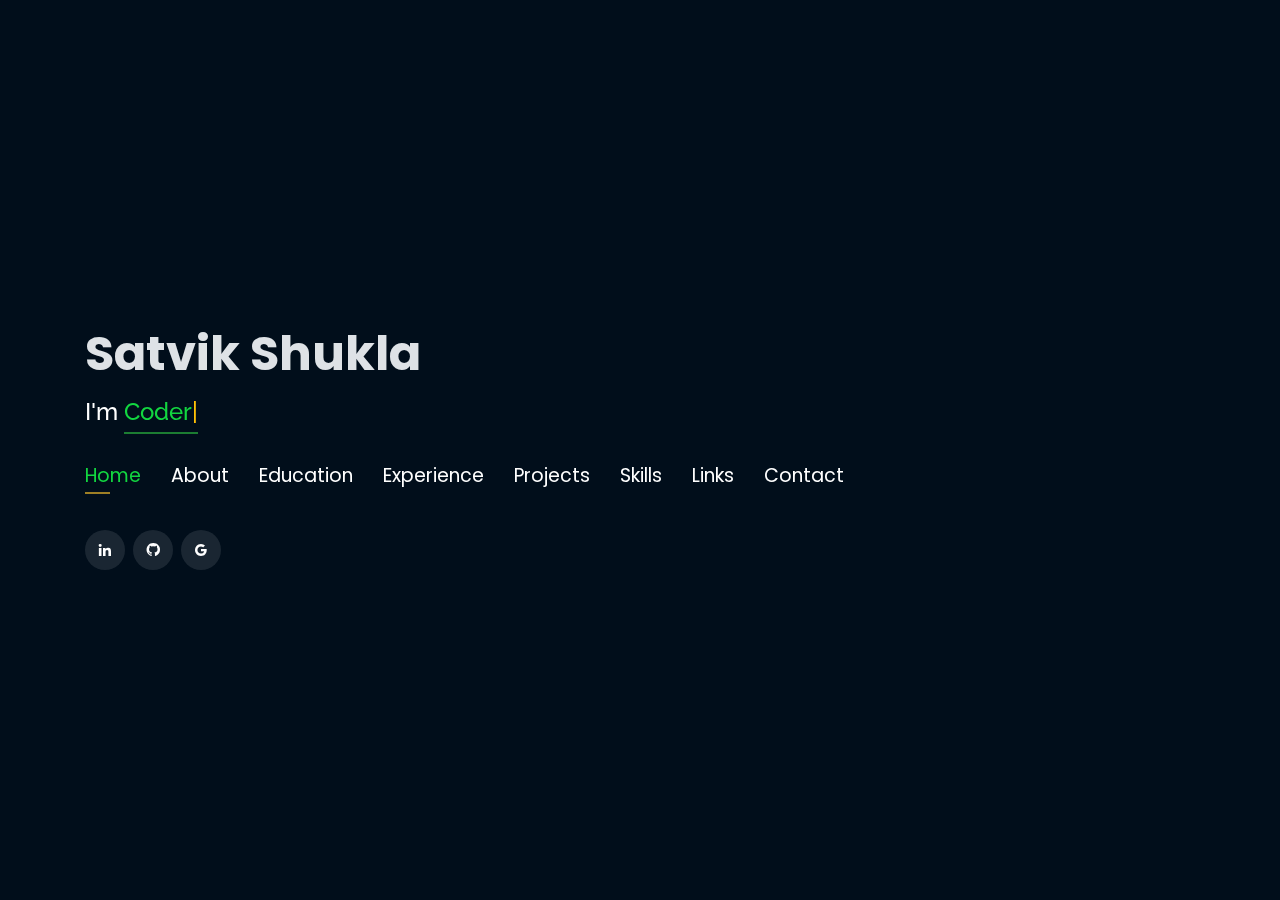
==== index.html @ 55bd6c27 "portfolio files" ====
<!DOCTYPE html>
<html lang="en">

<head>
  <!-- Google Tag Manager -->
  <script>(function(w,d,s,l,i){w[l]=w[l]||[];w[l].push({'gtm.start':
  new Date().getTime(),event:'gtm.js'});var f=d.getElementsByTagName(s)[0],
  j=d.createElement(s),dl=l!='dataLayer'?'&l='+l:'';j.async=true;j.src=
  'https://www.googletagmanager.com/gtm.js?id='+i+dl;f.parentNode.insertBefore(j,f);
  })(window,document,'script','dataLayer','GTM-5BB8W2X');</script>
  <!-- End Google Tag Manager -->
  <link rel="icon" type="image/png" href="/favicon.png"/>
  <meta charset="utf-8">
  <meta content="width=device-width, initial-scale=1.0" name="viewport">

  <title>Personal Portfolio</title>
  <meta content="" name="descriptison">
  <meta content="" name="keywords">

  <!-- Google Fonts -->
  <link href="https://fonts.googleapis.com/css?family=Open+Sans:300,300i,400,400i,600,600i,700,700i|Raleway:300,300i,400,400i,500,500i,600,600i,700,700i|Poppins:300,300i,400,400i,500,500i,600,600i,700,700i" rel="stylesheet">

  <!-- Vendor CSS Files -->
  <link href="assets/vendor/bootstrap/css/bootstrap.min.css" rel="stylesheet">
  <link href="assets/vendor/icofont/icofont.min.css" rel="stylesheet">
  <link href="assets/vendor/remixicon/remixicon.css" rel="stylesheet">
  <link href="assets/vendor/owl.carousel/assets/owl.carousel.min.css" rel="stylesheet">
  <link href="assets/vendor/boxicons/css/boxicons.min.css" rel="stylesheet">
  <link href="assets/vendor/venobox/venobox.css" rel="stylesheet">

  <!-- Template Main CSS File -->
  <link href="assets/css/style.css" rel="stylesheet">


  <!-- Global site tag (gtag.js) - Google Analytics -->
  <script async src="https://www.googletagmanager.com/gtag/js?id=UA-169007209-3"></script>
  <script>
    window.dataLayer = window.dataLayer || [];
    function gtag(){dataLayer.push(arguments);}
    gtag('js', new Date());

    gtag('config', 'UA-169007209-3');
  </script>


</head>

<body>
  
  <!-- Google Tag Manager (noscript) -->
  <noscript><iframe src="https://www.googletagmanager.com/ns.html?id=GTM-5BB8W2X"
  height="0" width="0" style="display:none;visibility:hidden"></iframe></noscript>
  <!-- End Google Tag Manager (noscript) -->
  <!-- ======= Header ======= -->
  <header id="header" class="header-tops">

    <div class="container">

      <h1><a href="index.html">Satvik Shukla</a></h1>
      <h2 style="color:#fff">I'm <span class="typing" style="color:#12D640"></span></h2>
      <nav class="nav-menu d-none d-lg-block">
        <ul>
          <li class="active"><a href="#header"> <span>Home</span></a></li>
          <li><a href="#about"><span>About</span></a></li>
          <li><a href="#education"> <span>Education</span></a></li>
          <li><a href="#experience"> <span>Experience</span></a></li>
<!--          <li><a href="#projects"> <span>Projects</span></a></li>-->
          <li><a href="#portfolio"> <span>Projects</span></a></li>
          <li><a href="#skills"> <span>Skills</span></a></li>
          <li><a href="#links"> <span>Links</span></a></li>
          <!-- <li><a href="#links"> <span>Resume & Links</span></a></li> -->
          <li><a href="#contacts"> <span>Contact</span></a></li>

        </ul>
      </nav><!-- .nav-menu -->

      <div class="social-links">
          <a href="https://www.linkedin.com/in/satvik-shukla-a758791b1" target="_blank" class="linkedin"><i class="bx bxl-linkedin"></i></a>
          <a href="https://github.com/deadland2002" target="_blank" class="github"><i class="bx bxl-github"></i></a>
          <a href="mailto:satvikshukla453@gmail.com" target="_blank" class="google"><i class="bx bxl-google"></i></a>

      </div>

    </div>
  </header><!-- End Header -->

  <!-- ======= About Section ======= -->
  <section id="about" class="about">

    <!-- ======= About Me ======= -->
    <div class="about-me container">

      <div class="section-title">
        <h2>About</h2>
      </div>

      <div class="row">
        <div class="col-lg-4" data-aos="fade-right">
          <img src="assets/img/profile.jpg" class="img-fluid" alt="">
        </div>
        <div class="col-lg-8 pt-4 pt-lg-0 content" data-aos="fade-left">
          <p>Focused and enthusiastic developer with a keen interest in software development and artificial intelligence. By comprehensive exposure
            to the underlying concepts and applying them vividly to various projects, my love for these domains came into being.
            I am a passionate individual who thrives to build and apply algorithms to solve real-world industry problems.
          </p>
          <div class="row">
            <div class="col-lg-6">
              <ul>
                <li><i class="icofont-rounded-right"></i> <strong>Birthday:</strong> 1 April 2003</li>
                <li><i class="icofont-rounded-right"></i> <strong>Phone:</strong> +91 9260981557</li>
              </ul>
            </div>
            <div class="col-lg-6">
              <ul>
                <li><i class="icofont-rounded-right"></i> <strong>City:</strong> Kanpur</li>
                <li><i class="icofont-rounded-right"></i> <strong>Email:</strong> satvikshukla453@gmail.com</li>
              </ul>
            </div>
          </div>
        </div>
      </div>

    </div><!-- End About Me -->

    <!-- ======= Interests ======= -->
    <div class="interests container">

      <div class="section-title">
        <h2>Interests</h2>
      </div>

      <div class="row">
        <div class="col-lg-3 col-md-4">
          <div class="icon-box">
            <i class="ri-global-line" style="color: #ffbb2c;"></i>
            <h3>Software Development</h3>
          </div>
        </div>
        <div class="col-lg-3 col-md-4 mt-4 mt-md-0">
          <div class="icon-box">
            <i class="ri-database-2-line" style="color: #5578ff;"></i>
            <h3>Machine Learning</h3>
          </div>
        </div>
        <div class="col-lg-3 col-md-4 mt-4 mt-md-0">
          <div class="icon-box">
            <i class="ri-camera-3-line" style="color: #e80368;"></i>
            <h3>Computer Vision</h3>
          </div>
        </div>
        <div class="col-lg-3 col-md-4 mt-4 mt-lg-0">
          <div class="icon-box">
            <i class="ri-english-input" style="color: #1c7d32;"></i>
            <h3>Natural Language Processing</h3>
          </div>
        </div>
        <div class="col-lg-3 col-md-4 mt-4">
          <div class="icon-box">
            <i class="ri-code-s-slash-fill" style="color: #28a745;"></i>
            <h3>Software Engineering</h3>
          </div>
        </div>
        <div class="col-lg-3 col-md-4 mt-4">
          <div class="icon-box">
            <i class="ri-bar-chart-box-line" style="color: #f1081f;"></i>
            <h3>Visualization</h3>
          </div>
        </div>
        <div class="col-lg-3 col-md-4 mt-4">
          <div class="icon-box">
            <i class="ri-file-list-3-line" style="color: #47aeff;"></i>
            <h3>Algorithms</h3>
          </div>
        </div>
        <div class="col-lg-3 col-md-4 mt-4">
          <div class="icon-box">
            <i class="ri-image-line" style="color: #ffc107;"></i>
            <h3>Image Processing</h3>
          </div>
        </div>
      </div>

    </div><!-- End Interests -->
  </section><!-- End About Section -->



  <!-- ======= Education Section ======= -->
  <section id="education" class="services">
    <div class="container">
      <div class="section-title">
        <h2>Education</h2>
      </div>
      <div class="row">
        <div class="col-lg-12" data-aos="fade-up" style="display: inline-block;">


             <div class="col-md-4 mt-4 mt-md-0 icon-box" data-aos="fade-up" data-aos-delay="100" style="padding:0px 0px;padding-bottom: 5px;display: inline-block;">
              <img src="assets/img/education/Psit.png" class="img-fluid" alt="">
              <!-- <h4 style="text-align:left;"><a href="https://ahduni.edu.in/" target="_blank" style="color:#12d640">Ahmedabad University</a><br> </h4> -->
              <p style="text-align:left;color:#fff;padding: 5px 10px;"><em>B.Tech. in Computer Science and Engineering</em></p>
              <h5 style="text-align:left;padding: 0px 10px;">July 2021 - May 2025</h5>
              <h6 style="text-align:left;color:#fff;padding: 0px 10px;">Relevant Coursework</h6>
              <ul style="text-align:left;color:#fff;">
                <li>Algorithms &amp; Optimization for Big Data</li>
                <li>Database Management Systems</li>
                <li>AI and Machine Learning</li>
              </ul>
            </div>
          </div>
        </div>
      </div>


    <div class="portfolio">
    <div class="container">
      <div class="section-title">
        <h2>Online Certification</h2>
      </div>

      <div class="row portfolio-container" style="position: relative; height: 437.75px;">

         <div class="col-lg-4 col-md-6 portfolio-item filter-app" style="position: absolute; left: 0px; top: 0px;">
          <div class="portfolio-wrap">
            <img src="assets/img/certification/UOM.jpg" class="img-fluid" alt="">
            <div class="portfolio-info">
              <h4>Python Programming</h4>
              <div class="portfolio-links">
                <a href="https://www.coursera.org/account/accomplishments/certificate/JYVJMD5VLH2M" target="_blank" title="Certificate"><i class="bx bx-link"></i></a>
              </div>
            </div>
           </div>
          </div>

        <div class="col-lg-4 col-md-6 portfolio-item filter-app" style="position: absolute; left: 370px; top: 0px;">
          <div class="portfolio-wrap">
            <img src="assets/img/certification/meta.jpeg" class="img-fluid" alt="">
            <div class="portfolio-info">
              <h4>React Frontend</h4>
              <div class="portfolio-links">
                <a href="#" target="_blank" title="Certificate"><i class="bx bx-link"></i></a>
              </div>
            </div>
          </div>
        </div>

      </div>
    </div>
    </div>

  </section>
  <!-- End Education Section -->



  <!-- Start Experience Section -->

  <section id="experience" class="services">
    <div class="container">
      <div class="section-title">
        <h2>Experience</h2>
      </div>
      <div class="row">
          <div class="col-lg-12" data-aos="fade-up">
              <div class="col-md-12 mt-4 mt-md-0 icon-box" data-aos="fade-up" data-aos-delay="100">
                <h4 style="text-align:left;"><a href="https://www.asu.edu/" style="color:#12d640">Title</a><br> </h4>
                <h5 style="text-align:left;">Time Period</h5>
                <p style="text-align:left;color:#fff"><em>Software Engineer </em></p>
                <ul style="text-align:left;">
                  <li>.</li>
                  <li>.</li>
                  <li>.</li>
                </ul>
              </div>
          </div>
        </div>
    </div>
  </section>

  <!-- End Experience Section -->



  <!-- Start Project Section -->
  <section id="portfolio" class="portfolio">
    <div class="container">

      <div class="section-title">
        <h2>Projects</h2>
      </div>

      <div class="row">
        <div class="col-lg-12 d-flex justify-content-center">
          <ul id="portfolio-flters">
            <li data-filter="*" class="filter-active">All</li>
            <li data-filter=".filter-app">Web-App</li>
            <li data-filter=".filter-project">Project</li>
          </ul>
        </div>
      </div>

      <div class="row portfolio-container">

        <div class="col-lg-4 col-md-6 portfolio-item filter-app">
          <center><h4>Twitter Analysis</h4></center>
          <div class="portfolio-wrap">
            <img src="assets/img/project/twitteranalysis.jpg" class="img-fluid" alt="">
            <div class="portfolio-info">
              
              <div class="portfolio-links">
                <a href="projects/twitteranalysis.html" data-gall="portfolioDetailsGallery" data-vbtype="iframe" class="venobox" title="Project Details"><i class="bx bx-info-circle"></i></a>
              </div>
            </div>
          </div>
        </div>

        <div class="col-lg-4 col-md-6 portfolio-item filter-app">
          <center><h4>Image recognition as Service</h4></center>
          <div class="portfolio-wrap">
            <img src="assets/img/project/iras.jpeg" class="img-fluid" alt="">
            <div class="portfolio-info">
              
              <div class="portfolio-links">
                <a href="projects/iras.html" data-gall="portfolioDetailsGallery" data-vbtype="iframe" class="venobox" title="Project Details"><i class="bx bx-info-circle"></i></a>
              </div>
            </div>
          </div>
        </div>

        <div class="col-lg-4 col-md-6 portfolio-item filter-app">
          <center><h4>Music Streaming Website</h4></center>
          <div class="portfolio-wrap">
            <img src="assets/img/project/musicplayer.jpg" class="img-fluid" alt="">
            <div class="portfolio-info">
              
              <div class="portfolio-links">
                <a href="projects/musicplayer.html" data-gall="portfolioDetailsGallery" data-vbtype="iframe" class="venobox" title="Project Details"><i class="bx bx-info-circle"></i></a>
              </div>
            </div>
          </div>
        </div>

        <div class="col-lg-4 col-md-6 portfolio-item filter-app">
          <center><h4>Movie Recommender</h4></center>
          <div class="portfolio-wrap">
            <img src="assets/img/project/recommender.jpg" class="img-fluid" alt="">
            <div class="portfolio-info">
              
              <div class="portfolio-links">
                <a href="projects/recommender.html" data-gall="portfolioDetailsGallery" data-vbtype="iframe" class="venobox" title="Project Details"><i class="bx bx-info-circle"></i></a>
              </div>
            </div>
          </div>
        </div>

        <!-- <div class="col-lg-4 col-md-6 portfolio-item filter-app">
          <center><h4>To-Do App</h4></center>
          <div class="portfolio-wrap">
            <img src="assets/img/project/todo.jpg" class="img-fluid" alt="">
            <div class="portfolio-info">
              <div class="portfolio-links">
                <a href="projects/todo.html" data-gall="portfolioDetailsGallery" data-vbtype="iframe" class="venobox" title="Project Details"><i class="bx bx-info-circle"></i></a>
              </div>
            </div>
          </div>
        </div> -->

        <div class="col-lg-4 col-md-6 portfolio-item filter-project">
          <!-- <br> -->
          <center><h4>Resume Section Classifier</h4></center>
          <div class="portfolio-wrap">
            <img src="assets/img/project/resume.jpg" class="img-fluid" alt="">
            <div class="portfolio-info">
              <h4>Resume Section Classifier</h4>
              <div class="portfolio-links">
                <a href="projects/resume.html" data-gall="portfolioDetailsGallery" data-vbtype="iframe" class="venobox" title="Project Details"><i class="bx bx-info-circle"></i></a>
              </div>
            </div>
          </div>
        </div>

        <!-- <div class="col-lg-4 col-md-6 portfolio-item filter-app">
          <br>
          <center><h4>Tech Blog</h4></center>
          <div class="portfolio-wrap">
            <img src="assets/img/project/blog.jpg" class="img-fluid" alt="">
            <div class="portfolio-info">
              <div class="portfolio-links">
                <a href="projects/blog.html" data-gall="portfolioDetailsGallery" data-vbtype="iframe" class="venobox" title="Project Details"><i class="bx bx-info-circle"></i></a>
              </div>
            </div>
          </div>
        </div> -->

        <div class="col-lg-4 col-md-6 portfolio-item filter-project">
          <center><h4>Video Description Generator</h4></center>
          <div class="portfolio-wrap">
            <img src="assets/img/project/vdg.jpg" class="img-fluid" alt="">
            <div class="portfolio-info">
              <div class="portfolio-links">
                <a href="projects/vdg.html" data-gall="portfolioDetailsGallery" data-vbtype="iframe" class="venobox" title="Project Details"><i class="bx bx-info-circle"></i></a>
              </div>
            </div>
          </div>
        </div>

        <div class="col-lg-4 col-md-6 portfolio-item filter-app">
          <center><h4>ML-DL Web-App</h4></center>
          <div class="portfolio-wrap">
            <img src="assets/img/project/ml.jpg" class="img-fluid" alt="">
            <div class="portfolio-info">
              <div class="portfolio-links">
                <a href="projects/ml.html" data-gall="portfolioDetailsGallery" data-vbtype="iframe" class="venobox" title="Project Details"><i class="bx bx-info-circle"></i></a>
              </div>
            </div>
          </div>
        </div>

        

        <div class="col-lg-4 col-md-6 portfolio-item filter-project">
          <!-- <br> -->
          <center><h4>Image Generator</h4></center>
          <div class="portfolio-wrap">
            <img src="assets/img/project/gan.jpg" class="img-fluid" alt="">
            <div class="portfolio-info">
              <div class="portfolio-links">
                <a href="projects/gan.html" data-gall="portfolioDetailsGallery" data-vbtype="iframe" class="venobox" title="Project Details"><i class="bx bx-info-circle"></i></a>
              </div>
            </div>
          </div>
        </div>

      </div>
    </div>
  </section>

  <!-- End Project Section -->



  <!-- Start Skills Section -->

  <section id="skills" class="services">
    <div class="container">
      <div class="section-title">
        <h2>Skills</h2>
      </div>
      <div class="row">
        <div class="col-lg-12" data-aos="fade-up">
          <div class="col-md-12 mt-4 mt-md-0 icon-box" data-aos="fade-up" data-aos-delay="100" style="background:#fff">
            <h4 style="text-align:left;color:#09203a">Languages and Databases</h4>
                <p style="text-align:left;">
                  <img src="https://www.vectorlogo.zone/logos/python/python-horizontal.svg" alt="vectorlogo.zone" height="50" width="150">
                  <img src="https://www.vectorlogo.zone/logos/java/java-horizontal.svg" alt="vectorlogo.zone" height="50" width="120">
                  <img src="https://www.vectorlogo.zone/logos/w3_html5/w3_html5-ar21.svg" alt="vectorlogo.zone">
                  <img src="https://upload.wikimedia.org/wikipedia/commons/d/d5/CSS3_logo_and_wordmark.svg" alt="upload.wikimedia.org" height="60" width="90">
                  <img src="https://www.vectorlogo.zone/logos/mysql/mysql-horizontal.svg" alt="vectorlogo.zone" height="70" width="130">
                  <img src="https://www.vectorlogo.zone/logos/postgresql/postgresql-horizontal.svg" alt="vectorlogo.zone" height="50" width="190">

                </p>
            </div>
            <div class="col-md-12 mt-4 mt-md-0 icon-box" data-aos="lefade-up" data-aos-delay="100" style="background:#fff">
              <h4 style="text-align:left;color:#09203a">Frameworks</h4>
                <p style="text-align:left;">
                  <img src="https://www.vectorlogo.zone/logos/pocoo_flask/pocoo_flask-ar21.svg" alt="vectorlogo.zone">
                  <img src="https://www.vectorlogo.zone/logos/djangoproject/djangoproject-ar21.svg" alt="vectorlogo.zone">
                  <img src="https://www.vectorlogo.zone/logos/nodejs/nodejs-horizontal.svg" alt="vectorlogo.zone">
                  <img src="https://www.vectorlogo.zone/logos/getbootstrap/getbootstrap-ar21.svg" alt="vectorlogo.zone">
                  <img src="https://www.vectorlogo.zone/logos/tensorflow/tensorflow-ar21.svg" alt="vectorlogo.zone">
                  <img src="https://www.vectorlogo.zone/logos/pytorch/pytorch-ar21.svg" alt="vectorlogo.zone">
                  <img src="https://www.vectorlogo.zone/logos/opencv/opencv-ar21.svg" alt="vectorlogo.zone">
                  <img src="https://upload.wikimedia.org/wikipedia/commons/0/05/Scikit_learn_logo_small.svg" alt="upload.wikimedia.org" width="90" height="70">
              </p>
          </div>
          <div class="col-md-12 mt-4 mt-md-0 icon-box" data-aos="lefade-up" data-aos-delay="100" style="background:#fff">
              <h4 style="text-align:left;color:#09203a">Tools</h4>
                <p style="text-align:left;">
                  <img src="https://www.vectorlogo.zone/logos/git-scm/git-scm-ar21.svg" alt="vectorlogo.zone">
                  <img src="https://www.vectorlogo.zone/logos/amazon_aws/amazon_aws-ar21.svg" alt="vectorlogo.zone">
                  <img src="https://www.vectorlogo.zone/logos/google_cloud/google_cloud-ar21.svg" alt="vectorlogo.zone">
                  <img src="https://www.vectorlogo.zone/logos/heroku/heroku-ar21.svg" alt="vectorlogo.zone">
                  <img src="https://www.vectorlogo.zone/logos/jupyter/jupyter-ar21.svg" alt="vectorlogo.zone">
              </p>
          </div>
        </div>
      </div>
    </div>
  </section>

  <!-- End Skills Section -->




  <!-- Start Links section -->
  <section id="links" class="services">
    <div class="container">
      <div class="section-title">
        <h2>Resume & Links</h2>
      </div>
      <div class="row">
        <div class="col-md-3 mt-4 mt-md-0 icon-box" data-aos="fade-up" data-aos-delay="100">
          <a href="https://drive.google.com/file/d/1pZ4Ob7zfKmeCRAk5JZMChO6QbU8qgBb3/view?usp=sharing" target="_blank"><div class="icon"><i class="icofont-page"></i></div></a>
          <h4 class="title"><a href="https://drive.google.com/file/d/1iHBNV2UkH5LkhAP-1hYRZ2Ez_BQ6g4S7/view?usp=sharing" target="_blank">Resume</a></h4>
          <p class="description" style="color:#fff;">The link contains downloadable resume</p>
        </div>
        <div class="col-md-3 mt-4 mt-md-0 icon-box" data-aos="fade-up">
          <a href="#" target="_blank"><div class="icon"><i class="icofont-link"></i></div></a>
          <h4 class="title"><a href="#" target="_blank">LeetCode Repository</a></h4>
          <p class="description" style="color:#fff;"> The github repository contains leetcode problems solution in python.</p>
        </div>
        <!-- <div class="col-md-3 mt-4 mt-md-0 icon-box" data-aos="fade-up" data-aos-delay="100">
          <a href="https://techingenious.herokuapp.com/" target="_blank"><div class="icon"><i class="icofont-page"></i></div></a>
          <h4 class="title"><a href="https://techingenious.herokuapp.com/" target="_blank">Blog</a></h4>
          <p class="description" style="color:#fff;">Blog containing articles on AI, coding, development</p>
        </div> -->
      </div>
    </div>
  </section> <!--End Links Section -->


  <!-- Start Contact Section -->

  <section id="contacts" class="contact">
    <div class="container">

      <div class="section-title">
        <h2>Contact</h2>
      </div>

      <div class="row mt-2">

        <div class="col-md-6 d-flex align-items-stretch">
          <div class="info-box">
            <i class="bx bx-map"></i>
            <h3>My Address</h3>
            <p>1275 E University Dr</p>
            <p>Unit 212</p>
            <p>Tempe, AZ 85281</p>
          </div>
        </div>

        <div class="col-md-6 mt-4 mt-md-0 d-flex align-items-stretch">
          <div class="info-box">
            <i class="bx bx-share-alt"></i>
            <h3>Social Profiles</h3>
            <div class="social-links">
              <a href="https://www.linkedin.com/in/rajaprerak" target="_blank" class="linkedin"><i class="bx bxl-linkedin"></i></a>
              <a href="https://www.github.com/rajaprerak" target="_blank" class="github"><i class="bx bxl-github"></i></a>
              <a href="mailto:rajaprerak@gmail.com" target="_blank" class="google"><i class="bx bxl-google"></i></a>

            </div>
          </div>
        </div>

        <div class="col-md-6 mt-4 d-flex align-items-stretch">
          <div class="info-box">
            <i class="bx bx-envelope"></i>
            <h3>Email</h3>
            <p>rajaprerak@gmail.com</p>
            <p>pkraja@asu.edu</p>
          </div>
        </div>
        <div class="col-md-6 mt-4 d-flex align-items-stretch">
          <div class="info-box">
            <i class="bx bx-phone-call"></i>
            <h3>Contact</h3>
            <p>+1 480-401-8112</p>
          </div>
        </div>
      </div>
      <!-- <div id="sfczmlqxr5caww28rswrt8849ghbekgnh3j" ></div><script type="text/javascript" src="https://counter1.stat.ovh/private/counter.js?c=zmlqxr5caww28rswrt8849ghbekgnh3j&down=async" async></script><noscript><a href="https://www.freecounterstat.com" title="free web counter"><img src="https://counter1.stat.ovh/private/freecounterstat.php?c=zmlqxr5caww28rswrt8849ghbekgnh3j" border="0" title="free web counter" alt="free web counter" style="visibility: none;"></a></noscript> -->
    </div>
  </section>

  <!-- End Contact Section -->

  <!-- Vendor JS Files -->
  <script src="assets/vendor/jquery/jquery.min.js"></script>
  <script src="assets/vendor/bootstrap/js/bootstrap.bundle.min.js"></script>
  <script src="assets/vendor/jquery.easing/jquery.easing.min.js"></script>
  <script src="assets/vendor/php-email-form/validate.js"></script>
  <script src="assets/vendor/waypoints/jquery.waypoints.min.js"></script>
  <script src="assets/vendor/counterup/counterup.min.js"></script>
  <script src="assets/vendor/owl.carousel/owl.carousel.min.js"></script>
  <script src="assets/vendor/isotope-layout/isotope.pkgd.min.js"></script>
  <script src="assets/vendor/venobox/venobox.min.js"></script>
  <script src="assets/vendor/typed.js/typed.min.js"></script>
  <script type="text/javascript">
    var typed = new Typed('.typing',{
      strings: ["Coder", "Developer", "AI Enthusiast"],
      loop: true,
      typeSpeed: 65,
      backSpeed: 65
    });
  </script>

  <!-- Template Main JS File -->
  <script src="assets/js/main.js"></script>

</body>

</html>
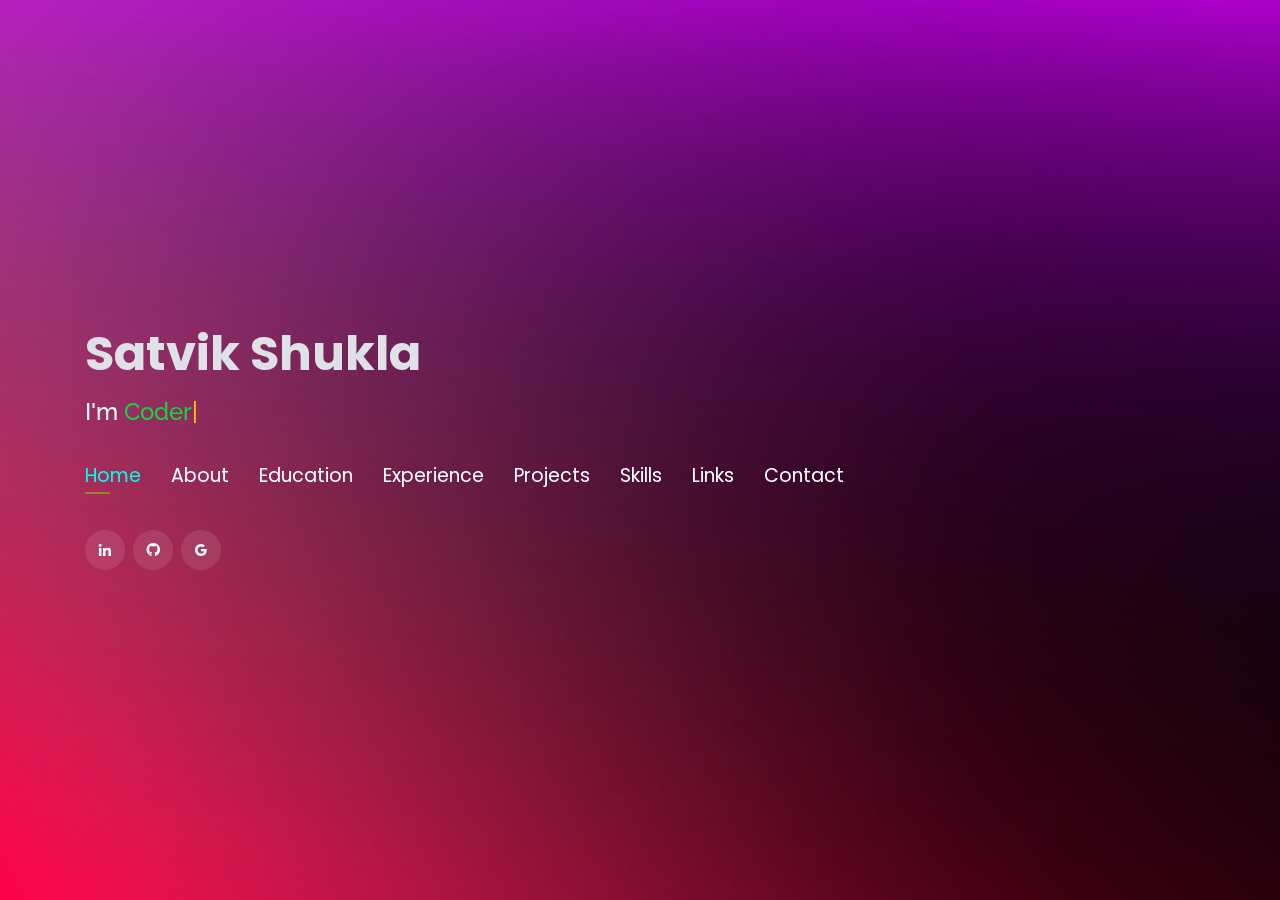
==== commit 3718da5f: "edits" ====
--- a/index.html
+++ b/index.html
@@ -47,10 +47,19 @@
 
 <body>
   
+
+
+
+
   <!-- Google Tag Manager (noscript) -->
   <noscript><iframe src="https://www.googletagmanager.com/ns.html?id=GTM-5BB8W2X"
   height="0" width="0" style="display:none;visibility:hidden"></iframe></noscript>
   <!-- End Google Tag Manager (noscript) -->
+
+
+
+
+
   <!-- ======= Header ======= -->
   <header id="header" class="header-tops">
 
@@ -84,6 +93,19 @@
     </div>
   </header><!-- End Header -->
 
+
+
+
+
+
+
+
+
+
+
+
+
+
   <!-- ======= About Section ======= -->
   <section id="about" class="about">
 
@@ -150,13 +172,13 @@
         </div>
         <div class="col-lg-3 col-md-4 mt-4 mt-lg-0">
           <div class="icon-box">
-            <i class="ri-english-input" style="color: #1c7d32;"></i>
+            <i class="ri-english-input" style="color: #10a1bb;"></i>
             <h3>Natural Language Processing</h3>
           </div>
         </div>
         <div class="col-lg-3 col-md-4 mt-4">
           <div class="icon-box">
-            <i class="ri-code-s-slash-fill" style="color: #28a745;"></i>
+            <i class="ri-code-s-slash-fill" style="color: #10a1bb;"></i>
             <h3>Software Engineering</h3>
           </div>
         </div>
@@ -182,6 +204,15 @@
 
     </div><!-- End Interests -->
   </section><!-- End About Section -->
+
+
+
+
+
+
+
+
+
 
 
 
@@ -253,6 +284,16 @@
 
 
 
+
+
+
+
+
+
+
+
+
+
   <!-- Start Experience Section -->
 
   <section id="experience" class="services">
@@ -281,6 +322,16 @@
 
 
 
+
+
+
+
+
+
+
+
+
+
   <!-- Start Project Section -->
   <section id="portfolio" class="portfolio">
     <div class="container">
@@ -436,6 +487,15 @@
   </section>
 
   <!-- End Project Section -->
+
+
+
+
+
+
+
+
+
 
 
 
@@ -493,6 +553,15 @@
 
 
 
+
+
+
+
+
+
+
+
+
   <!-- Start Links section -->
   <section id="links" class="services">
     <div class="container">
@@ -520,6 +589,16 @@
   </section> <!--End Links Section -->
 
 
+
+
+
+
+
+
+
+
+
+
   <!-- Start Contact Section -->
 
   <section id="contacts" class="contact">
@@ -535,9 +614,9 @@
           <div class="info-box">
             <i class="bx bx-map"></i>
             <h3>My Address</h3>
-            <p>1275 E University Dr</p>
-            <p>Unit 212</p>
-            <p>Tempe, AZ 85281</p>
+            <p>453 Block C</p>
+            <p>Panki , Kanpur</p>
+            <p>Uttar Pradesh</p>
           </div>
         </div>
 
@@ -546,9 +625,9 @@
             <i class="bx bx-share-alt"></i>
             <h3>Social Profiles</h3>
             <div class="social-links">
-              <a href="https://www.linkedin.com/in/rajaprerak" target="_blank" class="linkedin"><i class="bx bxl-linkedin"></i></a>
-              <a href="https://www.github.com/rajaprerak" target="_blank" class="github"><i class="bx bxl-github"></i></a>
-              <a href="mailto:rajaprerak@gmail.com" target="_blank" class="google"><i class="bx bxl-google"></i></a>
+              <a href="https://www.linkedin.com/in/satvik-shukla-a758791b1" target="_blank" class="linkedin"><i class="bx bxl-linkedin"></i></a>
+              <a href="https://github.com/deadland2002" target="_blank" class="github"><i class="bx bxl-github"></i></a>
+              <a href="mailto:satvikshukla453@gmail.com" target="_blank" class="google"><i class="bx bxl-google"></i></a>
 
             </div>
           </div>
@@ -558,23 +637,29 @@
           <div class="info-box">
             <i class="bx bx-envelope"></i>
             <h3>Email</h3>
-            <p>rajaprerak@gmail.com</p>
-            <p>pkraja@asu.edu</p>
+            <p>satvikshukla453@gmail.com</p>
           </div>
         </div>
         <div class="col-md-6 mt-4 d-flex align-items-stretch">
           <div class="info-box">
             <i class="bx bx-phone-call"></i>
             <h3>Contact</h3>
-            <p>+1 480-401-8112</p>
-          </div>
-        </div>
-      </div>
-      <!-- <div id="sfczmlqxr5caww28rswrt8849ghbekgnh3j" ></div><script type="text/javascript" src="https://counter1.stat.ovh/private/counter.js?c=zmlqxr5caww28rswrt8849ghbekgnh3j&down=async" async></script><noscript><a href="https://www.freecounterstat.com" title="free web counter"><img src="https://counter1.stat.ovh/private/freecounterstat.php?c=zmlqxr5caww28rswrt8849ghbekgnh3j" border="0" title="free web counter" alt="free web counter" style="visibility: none;"></a></noscript> -->
+            <p>+91 9260981557</p>
+          </div>
+        </div>
+      </div>
     </div>
   </section>
 
   <!-- End Contact Section -->
+
+
+
+
+
+
+
+
 
   <!-- Vendor JS Files -->
   <script src="assets/vendor/jquery/jquery.min.js"></script>
@@ -589,7 +674,7 @@
   <script src="assets/vendor/typed.js/typed.min.js"></script>
   <script type="text/javascript">
     var typed = new Typed('.typing',{
-      strings: ["Coder", "Developer", "AI Enthusiast"],
+      strings: ["Coder", "Developer", "AI Enthusiast" , "Problem Solver" ],
       loop: true,
       typeSpeed: 65,
       backSpeed: 65
--- a/assets/css/style.css
+++ b/assets/css/style.css
@@ -18,7 +18,7 @@
 body::before {
   content: "";
   position: fixed;
-  background: #010e1b;
+  background-image: url("../img/1092672.png");
   background-size: cover;
   left: 0;
   right: 0;
@@ -33,11 +33,11 @@
 }
 
 a {
-  color: #12d640;
+  color: ##00ffea;
 }
 
 a:hover {
-  color: #12d640;
+  color: #00ffea;
   text-decoration: none;
 }
 
@@ -80,12 +80,12 @@
 #header h2 {
   font-size: 24px;
   margin-top: 20px;
-  color: #12d640;
+  color: #00ffea;
 }
 
 #header h2 span {
   color: #ffc107;
-  border-bottom: 2px solid #1c7d32;
+  border-bottom: 2px solid 00ffea;
   padding-bottom: 6px;
 }
 
@@ -114,7 +114,7 @@
 }
 
 #header .social-links a:hover {
-  background: #1c7d32;
+  background: #00ffea;
 }
 
 @media (max-width: 992px) {
@@ -182,7 +182,7 @@
 }
 
 .nav-menu a:hover, .nav-menu .active > a, .nav-menu li:hover > a {
-  color: #12d640;
+  color: #00ffea;
   text-decoration: none;
 }
 
@@ -239,7 +239,7 @@
 }
 
 .mobile-nav a:hover, .mobile-nav .active > a, .mobile-nav li:hover > a {
-  color: #1c7d32;
+  color: #00ffea;
   text-decoration: none;
 }
 
@@ -276,7 +276,7 @@
   left: 0;
   top: 0;
   right: 0;
-  background: #09203a;
+  background: rgb(0, 0, 0);
 }
 
 #header.header-top .social-links, #header.header-top h2 {
@@ -377,7 +377,7 @@
 .about-me .content h3 {
   font-weight: 700;
   font-size: 26px;
-  color: #1c7d32;
+  color: #00ffea;
 }
 
 .about-me .content ul {
@@ -392,7 +392,7 @@
 .about-me .content ul i {
   font-size: 20px;
   padding-right: 2px;
-  color: #1c7d32;
+  color: #00ffea;
 }
 
 .about-me .content p:last-child {
@@ -422,7 +422,7 @@
   font-size: 24px;
   background: rgba(255, 255, 255, 0.1);
   padding: 12px;
-  color: #1c7d32;
+  color: #00ffea;
   border-radius: 50px;
 }
 
@@ -472,7 +472,7 @@
   width: 1px;
   height: 10px;
   transition: .9s;
-  background-color: #1c7d32;
+  background-color: #00ffea;
 }
 
 /*--------------------------------------------------------------
@@ -580,7 +580,7 @@
 }
 
 .testimonials .owl-dot.active {
-  background-color: #1c7d32 !important;
+  background-color: #00ffea !important;
 }
 
 @media (max-width: 767px) {
@@ -613,7 +613,7 @@
   font-weight: 600;
   text-transform: uppercase;
   font-family: "Poppins", sans-serif;
-  color: #1c7d32;
+  color: #00ffea;
   margin-bottom: 10px;
 }
 
@@ -665,7 +665,7 @@
   margin: 0 auto;
   width: 64px;
   height: 64px;
-  background: #1c7d32;
+  background: 00ffea;
   border-radius: 5px;
   transition: all .3s ease-out 0s;
   display: flex;
@@ -711,7 +711,7 @@
 
 .services .icon-box:hover {
   background: #042e5f;
-  border-color: #1c7d32;
+  border-color: #0a836d;
 }
 
 .services .icon-box:hover .icon {
@@ -719,7 +719,7 @@
 }
 
 .services .icon-box:hover .icon i {
-  color: #1c7d32;
+  color: #0a836d;
 }
 
 .services .icon-box:hover .icon::before {
@@ -727,7 +727,7 @@
 }
 
 .services .icon-box:hover h4 a, .services .icon-box:hover p {
-  color: #12d640;
+  color: #00ffea;
 }
 
 /*--------------------------------------------------------------
@@ -762,7 +762,7 @@
 }
 
 .portfolio #portfolio-flters li:hover, .portfolio #portfolio-flters li.filter-active {
-  background: #1c7d32;
+  background: #00ffea;
 }
 
 .portfolio #portfolio-flters li:last-child {
@@ -908,7 +908,7 @@
 
 .contact .info-box h3 {
   font-size: 20px;
-  color: #28a745;
+  color: #00ffea;
   font-weight: 700;
   margin: 10px 0 8px 68px;
 }
@@ -936,7 +936,7 @@
 }
 
 .contact .info-box .social-links a:hover {
-  color: #12d640;
+  color: #00ffea;
 }
 
 .contact .php-email-form {
@@ -964,7 +964,7 @@
 .contact .php-email-form .sent-message {
   display: none;
   background: rgba(255, 255, 255, 0.08);
-  background: #1c7d32;
+  background: 00ffea;
   text-align: center;
   padding: 15px;
   font-weight: 600;
@@ -984,7 +984,7 @@
   width: 24px;
   height: 24px;
   margin: 0 10px -6px 0;
-  border: 3px solid #1c7d32;
+  border: 3px solid 00ffea;
   border-top-color: #eee;
   -webkit-animation: animate-loading 1s linear infinite;
   animation: animate-loading 1s linear infinite;
@@ -1038,7 +1038,7 @@
 }
 
 .contact .php-email-form button[type="submit"] {
-  background: #1c7d32;
+  background: 00ffea;
   border: 0;
   padding: 10px 30px;
   color: #fff;
@@ -1081,7 +1081,7 @@
 }
 
 .credits a {
-  color: #1c7d32;
+  color: 00ffea;
   transition: 0.3s;
 }
 
